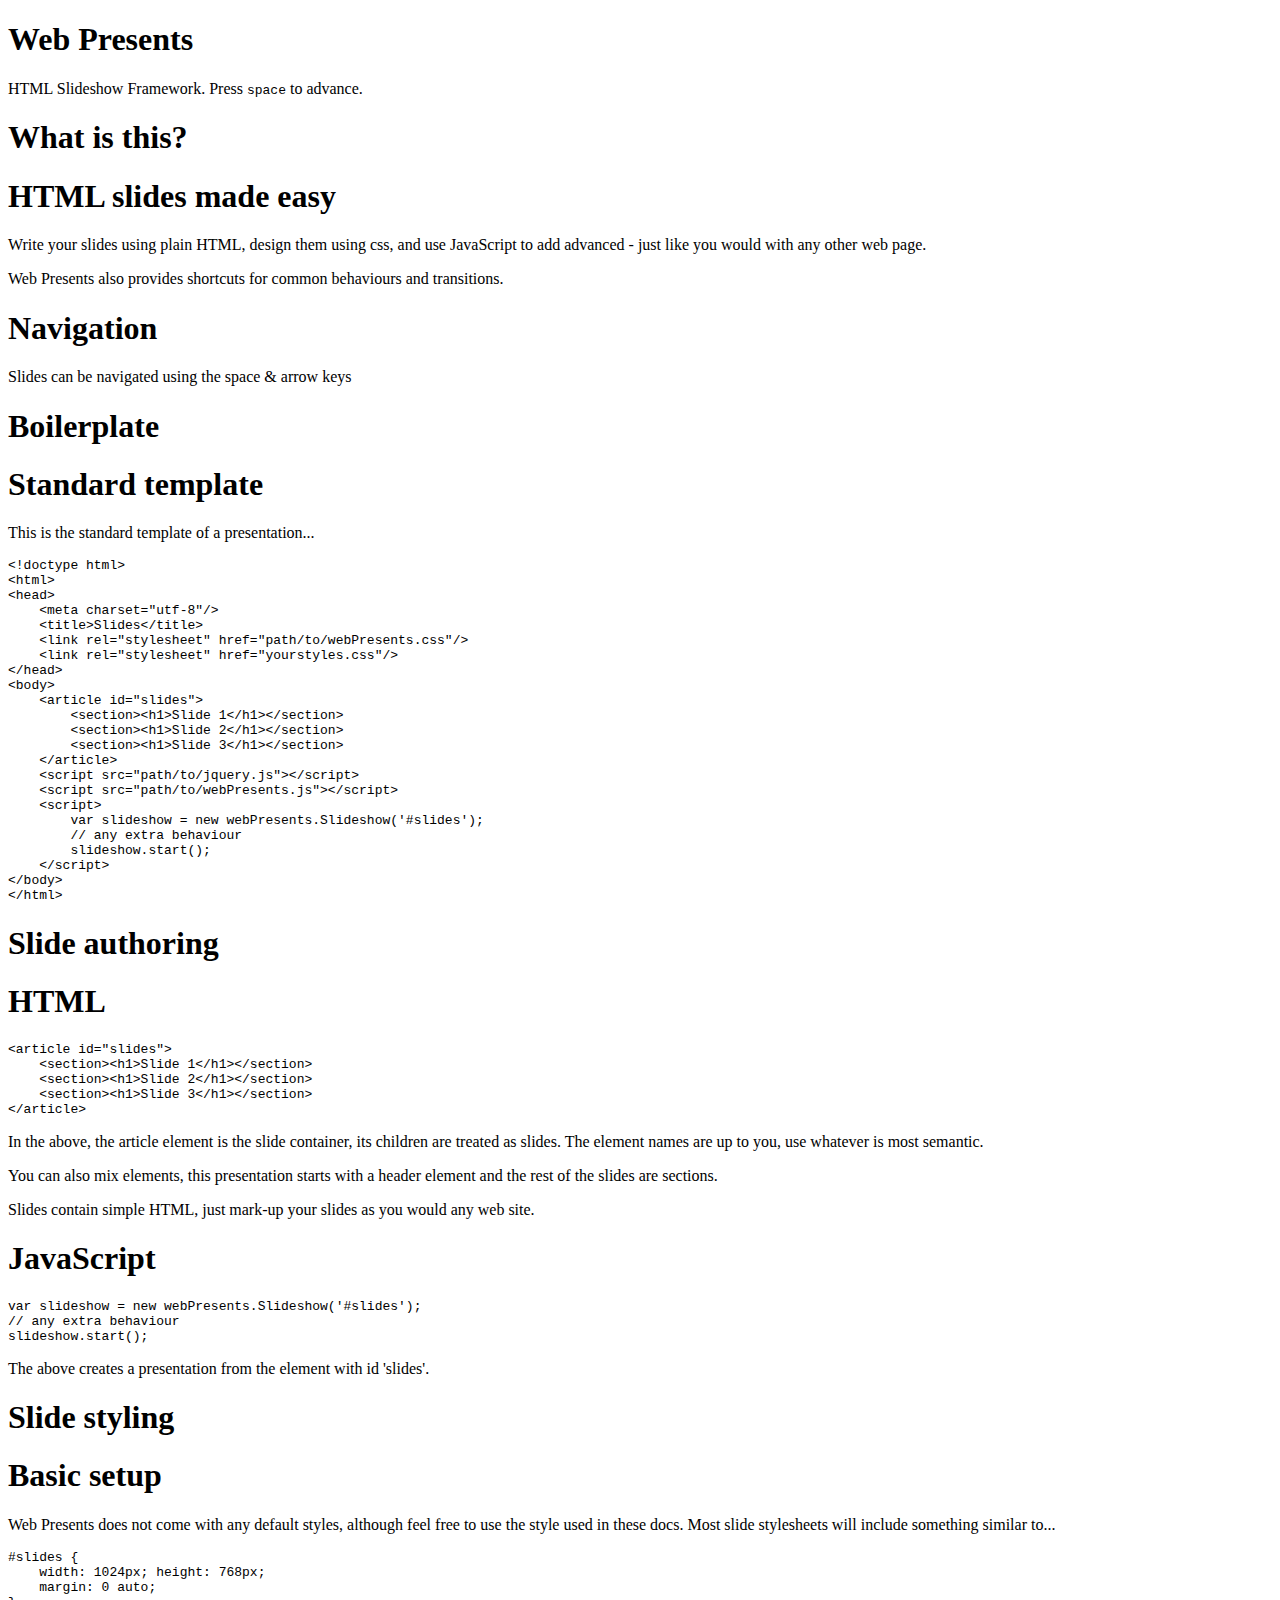
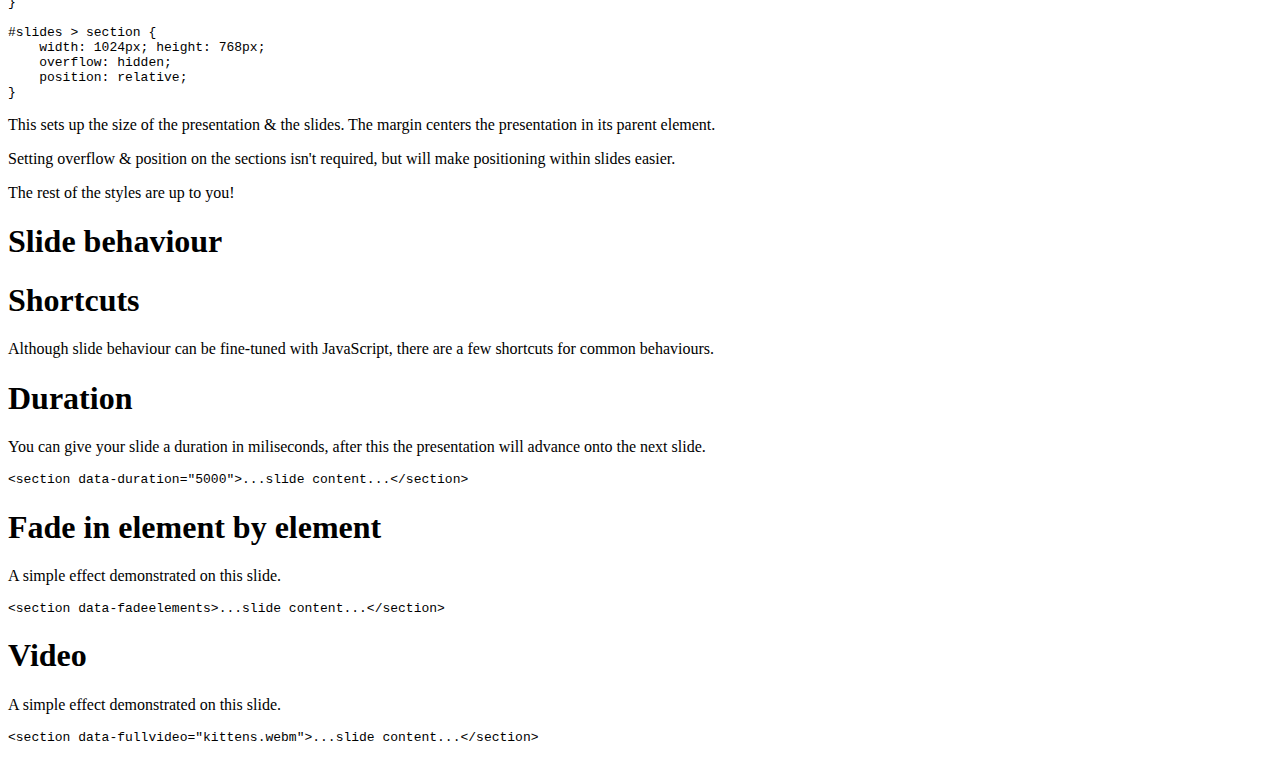
==== docs/index.html @ a43b5b79 "More documentation" ====
<!doctype html>  
<html>
<head>
	<meta charset="utf-8"/>
	
	<title>Ubuntu Slides</title>
	
	<link rel="stylesheet" href="lib/prettify/prettify.css"/>
	<link rel="stylesheet" href="../src/webPresents.css"/>
	<link rel="stylesheet" href="style.css"/>
</head>

<body>
	
	<div id="page">
		<article id="slides">
			<header>
				<h1>Web Presents</h1>
				<p>HTML Slideshow Framework. Press <kbd>space</kbd> to advance.</p>
			</header>
			<section>
				<h1><span>What is this?</span></h1>
				<section>
					<h1>HTML slides made easy</h1>
					<p>
						Write your slides using plain HTML, design them using
						css, and use JavaScript to add advanced - just like
						you would with any other web page.
					</p>
					<p>
						Web Presents also provides shortcuts for common behaviours
						and transitions.
					</p>
					
					<h1>Navigation</h1>
					
					<p>Slides can be navigated using the space &amp; arrow keys</p>
				</section>
			</section>
			<section>
				<h1><span>Boilerplate</span></h1>
				<section>
					<h1>Standard template</h1>
					<p>
						This is the standard template of a presentation...
					</p>
					<pre class="prettyprint"><code>&lt;!doctype html&gt;  
&lt;html&gt;
&lt;head&gt;
    &lt;meta charset=&quot;utf-8&quot;/&gt;
    &lt;title&gt;Slides&lt;/title&gt;
    &lt;link rel=&quot;stylesheet&quot; href=&quot;path/to/webPresents.css&quot;/&gt;
    &lt;link rel=&quot;stylesheet&quot; href=&quot;yourstyles.css&quot;/&gt;
&lt;/head&gt;
&lt;body&gt;
    &lt;article id=&quot;slides&quot;&gt;
        &lt;section&gt;&lt;h1&gt;Slide 1&lt;/h1&gt;&lt;/section&gt;
        &lt;section&gt;&lt;h1&gt;Slide 2&lt;/h1&gt;&lt;/section&gt;
        &lt;section&gt;&lt;h1&gt;Slide 3&lt;/h1&gt;&lt;/section&gt;
    &lt;/article&gt;
    &lt;script src=&quot;path/to/jquery.js&quot;&gt;&lt;/script&gt;
    &lt;script src=&quot;path/to/webPresents.js&quot;&gt;&lt;/script&gt;
    &lt;script&gt;
        var slideshow = new webPresents.Slideshow(&apos;#slides&apos;);
        // any extra behaviour
        slideshow.start();
    &lt;/script&gt;
&lt;/body&gt;
&lt;/html&gt;</code></pre>
				</section>
			</section>
			<section>
				<h1><span>Slide authoring</span></h1>
				<section>
					<h1>HTML</h1>
					<pre class="prettyprint"><code>&lt;article id=&quot;slides&quot;&gt;
    &lt;section&gt;&lt;h1&gt;Slide 1&lt;/h1&gt;&lt;/section&gt;
    &lt;section&gt;&lt;h1&gt;Slide 2&lt;/h1&gt;&lt;/section&gt;
    &lt;section&gt;&lt;h1&gt;Slide 3&lt;/h1&gt;&lt;/section&gt;
&lt;/article&gt;</code></pre>
					<p>
						In the above, the article element is the slide container,
						its children are treated as slides. The element names are
						up to you, use whatever is most semantic.
					</p>
					<p>
						You can also mix elements, this presentation starts with
						a header element and the rest of the slides are sections.
					</p>
					<p>
						Slides contain simple HTML, just mark-up your slides
						as you would any web site.
					</p>
					<h1>JavaScript</h1>
					<pre class="prettyprint"><code>var slideshow = new webPresents.Slideshow(&apos;#slides&apos;);
// any extra behaviour
slideshow.start();</code></pre>
					<p>
						The above creates a presentation from the element with id 'slides'.
					</p>
				</section>
			</section>
			<section>
				<h1><span>Slide styling</span></h1>
				<section>
					<h1>Basic setup</h1>
					<p>
						Web Presents does not come with any default styles, although
						feel free to use the style used in these docs. Most slide
						stylesheets will include something similar to...
					</p>
					<pre class="prettyprint"><code>#slides {
    width: 1024px; height: 768px;
    margin: 0 auto;
}

#slides > section {
    width: 1024px; height: 768px;
    overflow: hidden;
    position: relative;
}</code></pre>
					<p>
						This sets up the size of the presentation &amp; the
						slides. The margin centers the presentation in its
						parent element.
					</p>
					<p>
						Setting overflow &amp; position on the sections isn't
						required, but will make positioning within slides easier.
					</p>
					<p>
						The rest of the styles are up to you!
					</p>
				</section>
			</section>
			<section data-fadeelements>
				<h1><span>Slide behaviour</span></h1>
				<section>
					<h1>Shortcuts</h1>
					<p>
						Although slide behaviour can be fine-tuned with JavaScript,
						there are a few shortcuts for common behaviours.
					</p>
					<section>
						<h1>Duration</h1>
						<p>
							You can give your slide a duration in miliseconds,
							after this the presentation will advance onto the
							next slide.
						</p>
						<pre class="prettyprint"><code>&lt;section data-duration="5000"&gt;...slide content...&lt;/section&gt;</code></pre>
					</section>
					<section>
						<h1>Fade in element by element</h1>
						<p>
							A simple effect demonstrated on this slide.
						</p>
						<pre class="prettyprint"><code>&lt;section data-fadeelements&gt;...slide content...&lt;/section&gt;</code></pre>
					</section>
					<section>
						<h1>Video</h1>
						<p>
							A simple effect demonstrated on this slide.
						</p>
						<pre class="prettyprint"><code>&lt;section data-fullvideo="kittens.webm"&gt;...slide content...&lt;/section&gt;</code></pre>
					</section>
				</section>
			</section>
		</article>
	</div>
	<script src="../src/lib/jquery.js"></script>
	<script src="lib/prettify/prettify.js"></script>
	<script src="../src/webPresents.js"></script>
	<script>
		prettyPrint();
	
		var slideshow = new webPresents.Slideshow('#slides', {
			//fullScreen: true
			transition: 'fadeToBlack'
		});
		
		/*slideshow.get('#slide1').on('afterShow', function() {
			var slide = this;
			setTimeout(function() {
				slide.complete();
			}, 2000);
		});*/
		
		slideshow.start();
	</script>
</body>
</html>
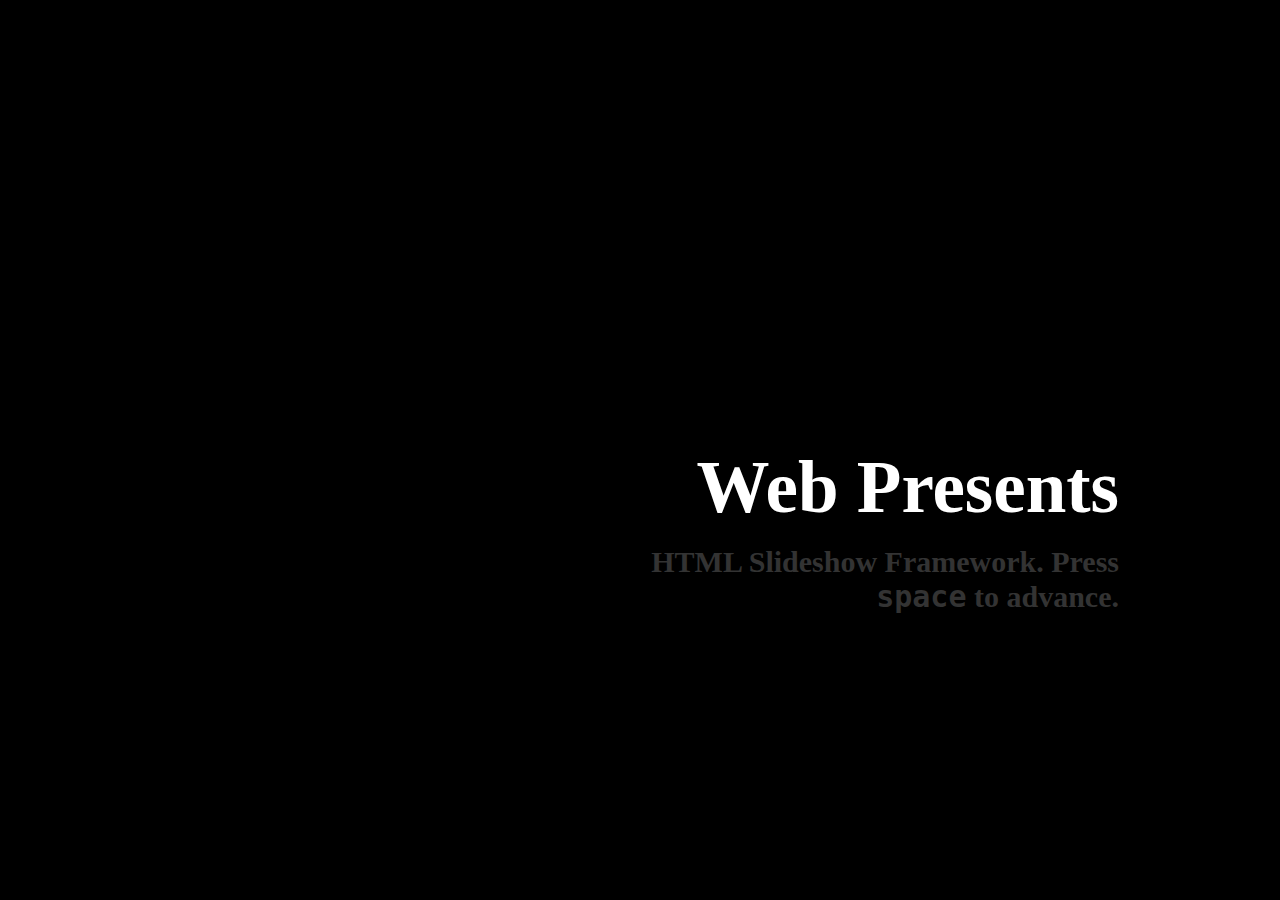
==== commit 714be90f: "Finished first stage of documentation" ====
--- a/docs/index.html
+++ b/docs/index.html
@@ -133,7 +133,7 @@
 					</p>
 				</section>
 			</section>
-			<section data-fadeelements>
+			<section data-fadeelements data-transition="slideFade">
 				<h1><span>Slide behaviour</span></h1>
 				<section>
 					<h1>Shortcuts</h1>
@@ -160,10 +160,138 @@
 					<section>
 						<h1>Video</h1>
 						<p>
-							A simple effect demonstrated on this slide.
+							Display a video in the slide. This can create the video
+							element for you or enhance one already on the page.
 						</p>
 						<pre class="prettyprint"><code>&lt;section data-fullvideo="kittens.webm"&gt;...slide content...&lt;/section&gt;</code></pre>
 					</section>
+				</section>
+			</section>
+			<section>
+				<h1><span>Slide transitions</span></h1>
+				<section>
+					<h1>Shortcuts</h1>
+					<p>
+						As with behaviours, exit transitions can be given to
+						individual slides.
+					</p>
+					<pre class="prettyprint"><code>&lt;section data-transition="fadeToBlack"&gt;...slide content...&lt;/section&gt;
+&lt;section data-transition="slideToNext"&gt;...slide content...&lt;/section&gt;</code></pre>
+					<p>
+						The previous slide uses a different transition to the
+						rest of the presentation.
+					</p>
+				</section>
+			</section>
+			<section>
+				<h1><span>JavaScript API</span></h1>
+				<section>
+					<h1>Customising Web Presents</h1>
+					<p>
+						webPresents.js is well documented and allows you to
+						add custom behaviours to individual slides making it
+						easy to setup and teardown slides.
+					</p>
+					<p>
+						This document introduces some of the API concepts, but
+						for the full picture, see the documentation in the
+						source file itself.
+					</p>
+					<h1>Slideshow Constructor</h1>
+					<pre class="prettyprint"><code>var slideshow = new webPresents.Slideshow('#slides', {
+    transition: 'fadeToBlack'
+});</code></pre>
+					<p>
+						The slideshow constructor also has an option object, this
+						can be used to make the carousel loop &amp; apply default
+						transitions.
+					</p>
+					
+					<h1>Slides</h1>
+					
+					<p>
+						Once you've created your slideshow you can get references
+						to individual slides via CSS selectors to add additional behaviours.
+					</p>
+					<pre class="prettyprint"><code>slideshow.get('#introduction');</code></pre>
+				</section>
+			</section>
+			<section>
+				<h1><span>JavaScript API</span></h1>
+				<section>
+					<h1>Slide Events</h1>
+					<pre class="prettyprint"><code>slideshow.get('#introduction') // get a slide instance, then add event listeners...
+    .on('show', function() {
+        // set the slide up
+    }).on('afterShow', function() {
+        // start animating the slide, play videos etc
+        // then, signal the slide is complete to auto-advance
+        this.complete();
+    }).on('hide', function() {
+        // anything that needs done as the slide starts to exit, eg pausing animations
+    }).on('afterHide', function() {
+        // a teardown phase, if needed. The slide is now completely hidden
+    });</code></pre>
+					<p>
+						Slides have a series of events which you can react to
+						to ensure animations &amp; interactivity happen
+						when the slide is in view, but don't take up cycles
+						while the slide is hidden.
+					</p>
+					<p>
+						See the source code for detailed documentation on
+						events and other instance methods.
+					</p>
+				</section>
+			</section>
+			<section>
+				<h1><span>JavaScript API</span></h1>
+				<section>
+					<h1>Custom behaviours and transitions</h1>
+					<p>
+						You can easily add custom behaviours and transitions
+						by adding to the webPresents.behaviours and webPresents.transitions
+						objects.
+					</p>
+					<p>
+						These are also used internally, here's how the video
+						behaviour is added...
+					</p>
+					<pre class="prettyprint"><code>...&lt;section data-video=&quot;kittens.webm&quot;&gt;&lt;/section&gt;...
+&lt;script&gt;
+    webPresents.behaviours.video = function (slide, videoUrl) {
+        var video = $(&apos;&lt;video/&gt;&apos;).attr(&apos;src&apos;, videoUrl).appendTo(slide.container),
+            videoElm = video[0];
+        
+        video.attr({
+            preload: &apos;auto&apos;
+        }).bind(&apos;ended&apos;, function() {
+            slide.complete();
+        });
+        
+        slide.on(&apos;show&apos;, function() {
+            videoElm.currentTime = 0;
+        }).on(&apos;afterShow&apos;, function() {
+            videoElm.play();
+        }).on(&apos;hide&apos;, function() {
+            videoElm.pause();
+        });
+    };
+    
+    new webPresents.Slideshow(&apos;#slides&apos;, {
+        transition: &apos;fadeToBlack&apos;
+    }).start();
+&lt;/script&gt;</code></pre>
+				</section>
+			</section>
+			<section>
+				<h1><span>JavaScript API</span></h1>
+				<section>
+					<h1>Be creative!</h1>
+					<p>
+						Add your own behaviours and transitions. If you think
+						they'd be useful to others, send us a push request
+						via github.
 				</section>
 			</section>
 		</article>
@@ -179,13 +307,6 @@
 			transition: 'fadeToBlack'
 		});
 		
-		/*slideshow.get('#slide1').on('afterShow', function() {
-			var slide = this;
-			setTimeout(function() {
-				slide.complete();
-			}, 2000);
-		});*/
-		
 		slideshow.start();
 	</script>
 </body>
--- a/docs/style.css
+++ b/docs/style.css
@@ -0,0 +1,98 @@
+html {
+	background: #000;
+}
+
+#page {
+	overflow: hidden;
+}
+
+#slides {
+	width: 1024px; height: 768px;
+	margin: 0 auto;
+	position: relative;
+}
+
+#slides > section, #slides > header {
+	background: url(img/bg.jpg);
+	width: 1024px; height: 768px;
+	font: normal 16px verdana, 'sans-serif';
+	overflow: hidden;
+	position: relative;
+	color: #333;
+}
+
+/* Main header slide */
+	#slides > header {
+		display: block;
+		background: url(img/maintitlebg.jpg) no-repeat, url(img/bg.jpg);
+		height: 768px;
+	}
+	
+	#slides > header h1 {
+		color: #fff;
+		position: absolute;
+		bottom: 206px;
+		right: 33px;
+		text-align: right;
+		width: 730px;
+		text-shadow: 0px 2px 5px rgba(0, 0, 0, 0.6);
+		line-height: 0.9;
+		font-size: 73px;
+	}
+	#slides > header p {
+		position: absolute;
+		top: 507px;
+		right: 33px;
+		text-align: right;
+		color: #333;
+		font-size: 30px;
+		width: 500px;
+		font-weight: bold;
+	}
+
+/* Other content slides */
+	/* Title */
+		#slides > section > h1 {
+			background: url(img/heading.png) no-repeat;
+			height: 103px;
+			margin: 0;
+			padding: 0;
+			color: #fff;
+			text-shadow: 0px 2px 5px rgba(0, 0, 0, 0.6);
+			margin-bottom: 38px;
+		}
+		#slides > section > h1 > span {
+			display: block;
+			border-bottom: 10px solid #fff;
+			overflow: hidden;
+			height: 55px;
+			-moz-transform-origin: top left;
+			-moz-transform: rotate(-2.5deg);
+			position: absolute;
+			top: 38px;
+			left: -15px;
+			text-indent: 30px;
+			width: 2000px;
+			font-size: 55px;
+			text-transform: uppercase;
+		}
+	/* Code blocks */
+		pre.prettyprint {
+			background: #fff url(img/paper.jpg);
+			margin: 10px 110px 20px;
+			border: none;
+			padding: 10px;
+			font: normal 13px/1.3 "Courier New", courier, monospace;
+			-moz-box-shadow: 0 3px 15px rgba(0, 0, 0, 0.3);
+		}
+	/* General formatting */
+		#slides > section p {
+			max-width: 630px;
+			margin-left: 110px;
+			line-height: 1.5;
+		}
+		#slides > section section h1 {
+			margin: 0.5em 70px;
+			font-size: 22px;
+		}
+	